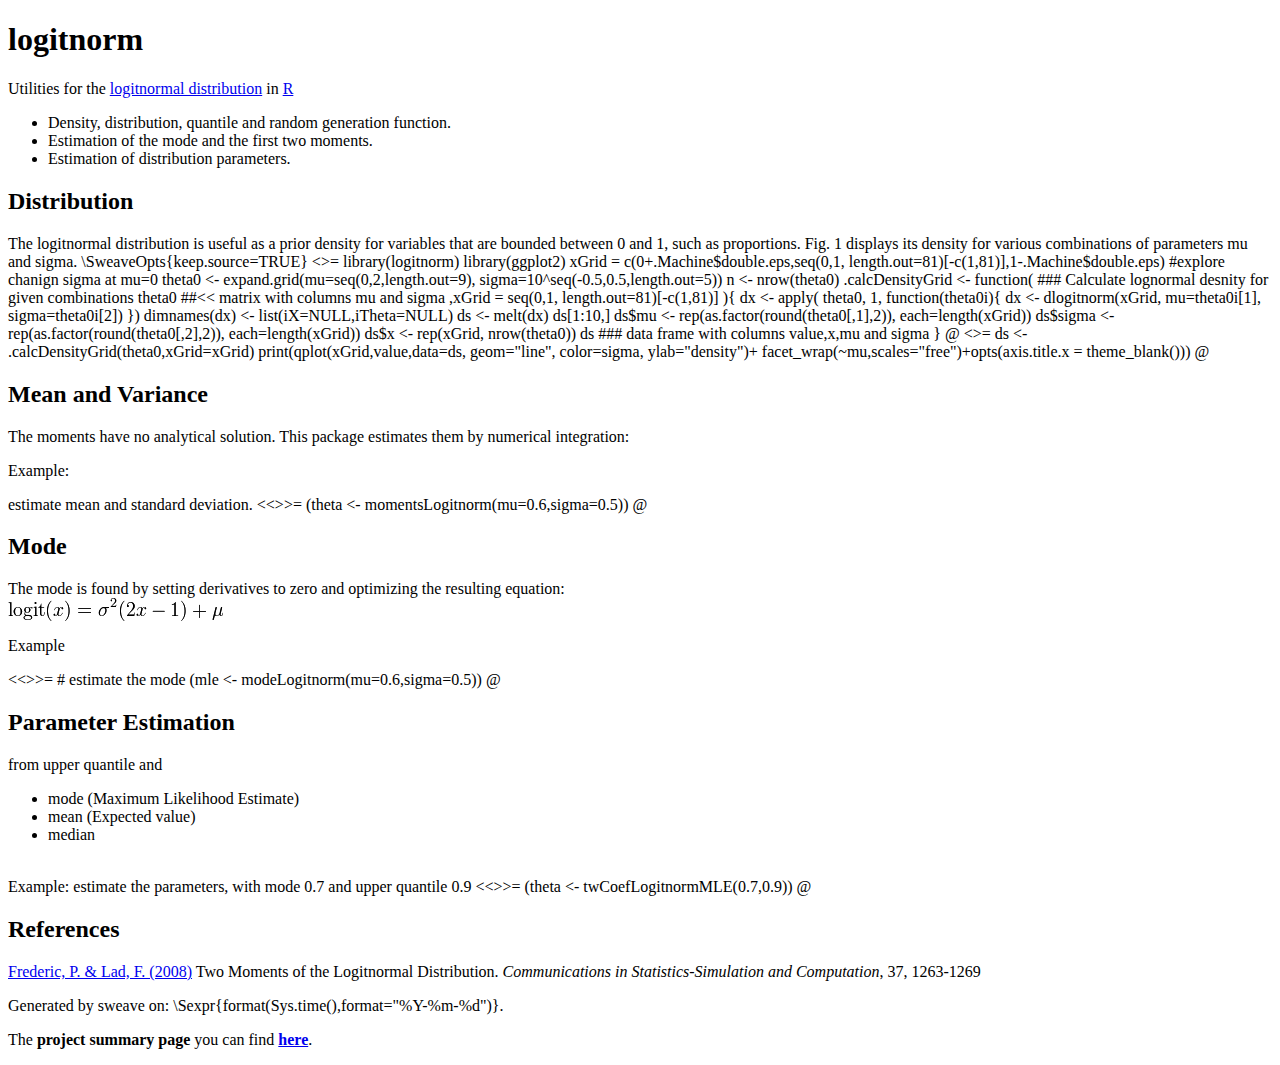
==== www/index.snw.html @ 8451e1aa "initial check in" ====
<!DOCTYPE html
	PUBLIC "-//W3C//DTD XHTML 1.0 Transitional//EN"
	"http://www.w3.org/TR/xhtml1/DTD/xhtml1-transitional.dtd">
<!--
Use the following R commands to sweave this file:
library(R2HTML)
Sweave("index.snw.html",driver=RweaveHTML())
file.copy("index.snw.html.html","index.html",overwrite = TRUE)
!-->	

<html xmlns="http://www.w3.org/1999/xhtml" xml:lang="en" lang="en   ">

  <head>
	<meta http-equiv="Content-Type" content="text/html; charset=UTF-8" />
	<title>logitnorm</title>
	<link href="http://r-forge.r-project.org/themes/rforge/styles/estilo1.css" rel="stylesheet" type="text/css" />
  </head>

<body>
	
<h1>logitnorm</h1>	

Utilities for the <a href="http://en.wikipedia.org/wiki/Logitnormal">logitnormal distribution</a> in <a href="http://www.r-project.org/">R</a>

<ul>
<li>Density, distribution, quantile and random generation function.</li>
<li>Estimation of the mode and the first two moments.</li>
<li>Estimation of distribution parameters.</li> 
</ul>


<h2>Distribution</h2>
The logitnormal distribution is useful as a prior density for variables that are bounded
between 0 and 1, such as proportions. Fig. 1 displays its density for various combinations of 
parameters mu and sigma.

\SweaveOpts{keep.source=TRUE}

<<echo=FALSE,eval=TRUE>>=
library(logitnorm)
library(ggplot2)

xGrid = c(0+.Machine$double.eps,seq(0,1, length.out=81)[-c(1,81)],1-.Machine$double.eps)

#explore chanign sigma at mu=0
theta0 <- expand.grid(mu=seq(0,2,length.out=9), sigma=10^seq(-0.5,0.5,length.out=5))
n <- nrow(theta0)

.calcDensityGrid <- function(
	### Calculate lognormal desnity for given combinations
	theta0	##<< matrix with columns mu and sigma
	,xGrid = seq(0,1, length.out=81)[-c(1,81)]
){ 
	dx <- apply( theta0, 1, function(theta0i){
			dx <- dlogitnorm(xGrid, mu=theta0i[1], sigma=theta0i[2])
		})
	dimnames(dx) <- list(iX=NULL,iTheta=NULL)
	ds <- melt(dx)
	ds[1:10,]
	ds$mu <- rep(as.factor(round(theta0[,1],2)), each=length(xGrid))
	ds$sigma <- rep(as.factor(round(theta0[,2],2)), each=length(xGrid))
	ds$x <- rep(xGrid, nrow(theta0))
	ds
	### data frame with columns value,x,mu and sigma 
}
@

<<fig =TRUE , echo =FALSE, width=500,height=330, align=left, caption=Fig. 1 Density for for various combinations of mu and sigma. >>=
ds <- .calcDensityGrid(theta0,xGrid=xGrid)
print(qplot(xGrid,value,data=ds, geom="line", color=sigma, ylab="density")+ facet_wrap(~mu,scales="free")+opts(axis.title.x = theme_blank()))
@

<h2>Mean and Variance</h2>
The moments have no analytical solution. This package estimates them
by numerical integration:

<p>Example:</p>
estimate mean and standard deviation.

<<>>=
(theta <- momentsLogitnorm(mu=0.6,sigma=0.5))
@

<h2>Mode</h2>
The mode is found by setting derivatives to zero and optimizing
the resulting equation:

<br/><img src="modeEq.png" alt="logit(x) = \sigma^2(2x-1)+\mu" />


<p>Example</p>
<<>>=
# estimate the mode
(mle <- modeLogitnorm(mu=0.6,sigma=0.5))
@


<h2>Parameter Estimation</h2>
from upper quantile and
<ul>
<li>mode (Maximum Likelihood Estimate)</li>
<li>mean (Expected value)</li>
<li>median</li>
</ul>

<br/>Example:
estimate the parameters, with mode 0.7 and upper quantile 0.9

<<>>=
(theta <- twCoefLogitnormMLE(0.7,0.9))
@


<h2>References</h2>
<a href="http://www.economia.unimore.it/frederic_patrizio/Hidden/Papers/2008%20Frederic-Lad%20Comm%20Stat%20Revised.pdf">Frederic, P. & Lad, F. (2008)</a> 
Two Moments of the Logitnormal Distribution. 
<i>Communications in Statistics-Simulation and Computation</i>, 
37, 1263-1269

<p>Generated by sweave on: \Sexpr{format(Sys.time(),format="%Y-%m-%d")}.</p>  

<p> The <strong>project summary page</strong> you can find <a href="http://r-forge.r-project.org/projects/logitnorm/"><strong>here</strong></a>. </p>

</body>
</html>
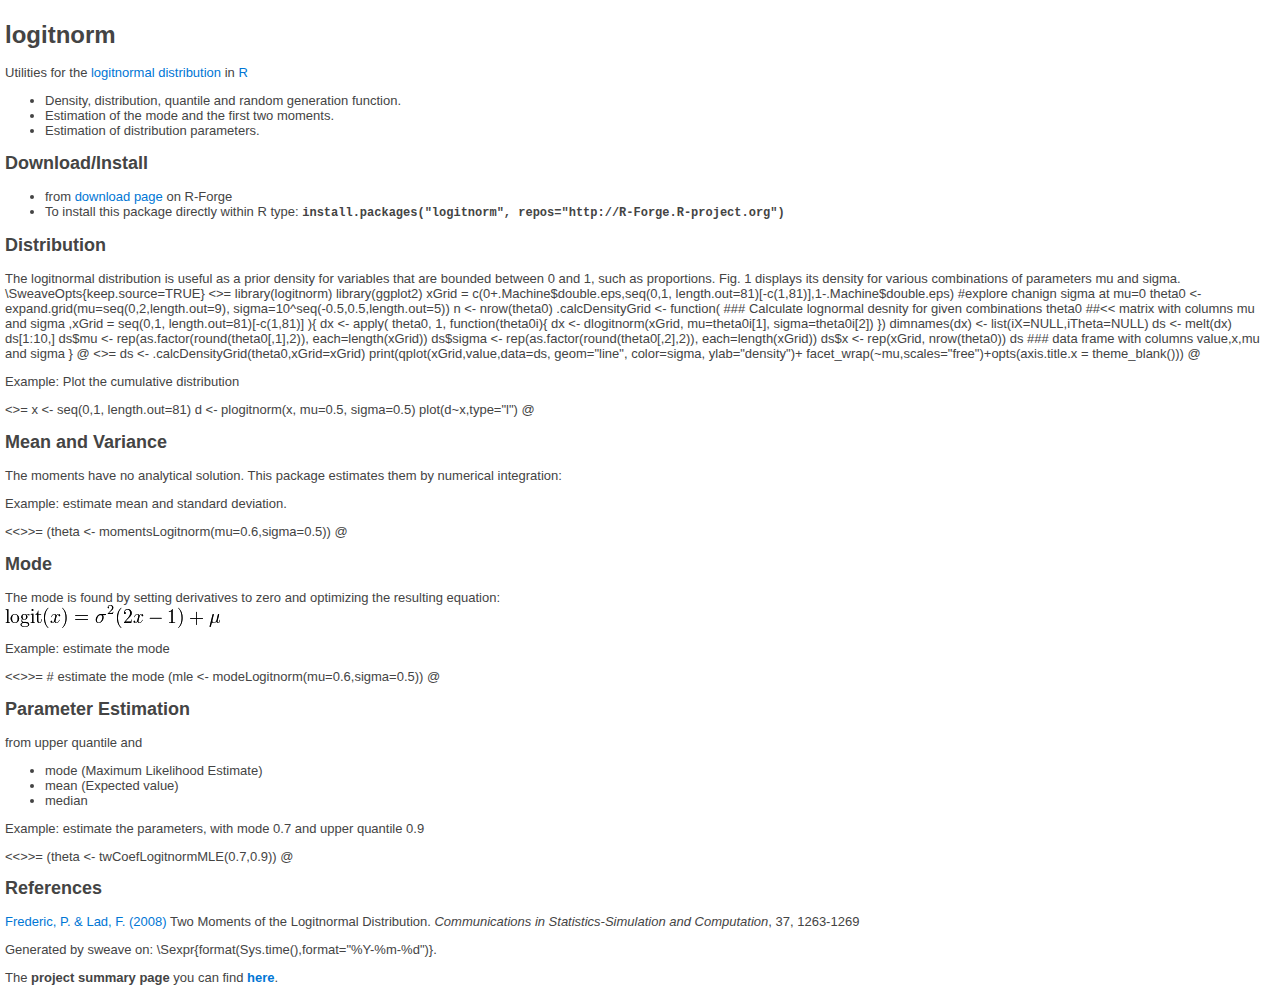
==== commit 38a0cfbe: "put plogitnorm example and css to overview page." ====
--- a/www/index.snw.html
+++ b/www/index.snw.html
@@ -5,7 +5,10 @@
 Use the following R commands to sweave this file:
 library(R2HTML)
 Sweave("index.snw.html",driver=RweaveHTML())
-file.copy("index.snw.html.html","index.html",overwrite = TRUE)
+A <- readLines(file("index.snw.html.html"))
+A1 <- gsub("(<!-- begin\\{Sinput} !--.)",'\\1 <div class="Sinput">',A)
+A2 <- gsub("(<!--[ \\]*end\\{Sinput}.?!--.)",'</div> \\1',A1)
+writeLines(con=file("index.html"), text=A2)
 !-->	
 
 <html xmlns="http://www.w3.org/1999/xhtml" xml:lang="en" lang="en   ">
@@ -13,7 +16,9 @@
   <head>
 	<meta http-equiv="Content-Type" content="text/html; charset=UTF-8" />
 	<title>logitnorm</title>
-	<link href="http://r-forge.r-project.org/themes/rforge/styles/estilo1.css" rel="stylesheet" type="text/css" />
+	<!-- obscures tables link rel="stylesheet" type="text/css" href="https://r-forge.r-project.org/themes/rforge/css/theme.css" /-->
+	<link href="Rforge_theme.css" rel="stylesheet" type="text/css">
+	<link href="R2HTML.css" rel="stylesheet" type="text/css">
   </head>
 
 <body>
@@ -28,6 +33,13 @@
 <li>Estimation of distribution parameters.</li> 
 </ul>
 
+<h2>Download/Install</h2>
+
+<ul><li>from <a href="https://r-forge.r-project.org/R/?group_id=886">download page</a> on R-Forge</li>
+<li>To install this package directly within R type: 
+   <strong><code>install.packages("logitnorm", repos="http://R-Forge.R-project.org")</code></strong>
+</li>
+</ul>
 
 <h2>Distribution</h2>
 The logitnormal distribution is useful as a prior density for variables that are bounded
@@ -65,17 +77,30 @@
 }
 @
 
-<<fig =TRUE , echo =FALSE, width=500,height=330, align=left, caption=Fig. 1 Density for for various combinations of mu and sigma. >>=
+<<fig =TRUE , echo =FALSE, width=600,height=430, align=left, caption=Fig. 1 Density for for various combinations of mu and sigma. >>=
 ds <- .calcDensityGrid(theta0,xGrid=xGrid)
 print(qplot(xGrid,value,data=ds, geom="line", color=sigma, ylab="density")+ facet_wrap(~mu,scales="free")+opts(axis.title.x = theme_blank()))
 @
+
+<p>Example:
+Plot the cumulative distribution 
+</p>
+
+<<fig =TRUE, echo =TRUE, width=250,height=200, align=left>>=
+x <- seq(0,1, length.out=81)
+d <- plogitnorm(x, mu=0.5, sigma=0.5)
+plot(d~x,type="l")
+@
+
 
 <h2>Mean and Variance</h2>
 The moments have no analytical solution. This package estimates them
 by numerical integration:
 
-<p>Example:</p>
+<p>
+Example:
 estimate mean and standard deviation.
+</p>
 
 <<>>=
 (theta <- momentsLogitnorm(mu=0.6,sigma=0.5))
@@ -88,7 +113,10 @@
 <br/><img src="modeEq.png" alt="logit(x) = \sigma^2(2x-1)+\mu" />
 
 
-<p>Example</p>
+<p>
+Example:
+estimate the mode
+</p>
 <<>>=
 # estimate the mode
 (mle <- modeLogitnorm(mu=0.6,sigma=0.5))
@@ -103,8 +131,10 @@
 <li>median</li>
 </ul>
 
-<br/>Example:
+<p>
+Example:
 estimate the parameters, with mode 0.7 and upper quantile 0.9
+</p>
 
 <<>>=
 (theta <- twCoefLogitnormMLE(0.7,0.9))
--- a/www/Rforge_theme.css
+++ b/www/Rforge_theme.css
@@ -0,0 +1,70 @@
+/* 
+ * Stylesheet for SAP Forge theme.
+ */
+BODY {
+  margin-top: 0em;
+  margin-left: 0em;
+  margin-right: 0em;
+  margin-bottom: 0em;
+  color: rgb(68, 68, 68);
+  background-color: white;
+  font-family: arial, helvetica, sans-serif;
+  font-size: small;
+  padding: 5px;
+  border: 0px;
+}
+
+form { margin: 0; }
+
+img { border: 0; }
+
+a:link {	
+	color: #0076D5;	
+	text-decoration: none;
+}
+
+a:visited {	
+	color: #004787;
+	text-decoration: none;
+}
+	
+a:hover {	
+	text-decoration: underline;	
+	color: #0076D5;
+}
+
+h1,h2,h3,h4,h5,h6 {
+  font-family: verdana, arial, helvetica, sans-serif;
+}
+
+h1 {
+  font-size: x-large;
+}
+
+h2 {
+  font-size: large;
+}
+
+h3 {
+  font-size: medium;
+}
+
+h4 {
+  font-size: small;
+}
+
+h5 {
+  font-size: x-small;
+}
+
+h6 {
+  font-size: xx-small;
+}
+
+pre,tt {
+  font-family: courier, sans-serif
+}
+
+td {
+  text-align: left
+}
--- a/www/R2HTML.css
+++ b/www/R2HTML.css
@@ -0,0 +1,30 @@
+#body { 	background:blue;	} 
+
+p.caption{font-style:italic; color:red}
+.title2{ font-family: Arial, Helvetica, sans-serif; font-size: 14pt; font-style: normal; font-weight: bold; color: #004080  }
+
+
+
+.partitle{
+	font-family : verdana, arial;
+	font-weight:bold
+}
+
+DIV.Sinput{background-color:#FFFAEE; color:#004080; font-family:Verdana, Arial, Helvetica, sans-serif; font-size: 10pt; padding:4px}
+
+DIV.Sinput p {margin: 0px; border: 0px; padding: 0px;}
+DIV.Sinput p xmp { margin: 0px; border: 0px; padding: 0px; }
+
+TR{font-family: Arial, Helvetica,Times, Helvetica, sans-serif; font-size: 10pt; font-style: normal  ; padding:0 0}
+TR.firstline{color: #FFFFFF; background: #6389B5;text-align:center;font-weight: bold}
+
+TR.ListBackTitle{color: #FFFFFF; background: #6389B5;text-align:left;font-weight: bold}
+
+
+TD{background:#FFFFFF; padding:0; color:#3271BA }
+TD.ListBackMain{background: #E0E0E0; padding:0 }
+TD.firstcolumn{padding:5px ;background:#D6E9FF;text-align:right}
+TD.cellinside{padding:5px ;background:#FFFFFF;text-align:right}
+
+
+
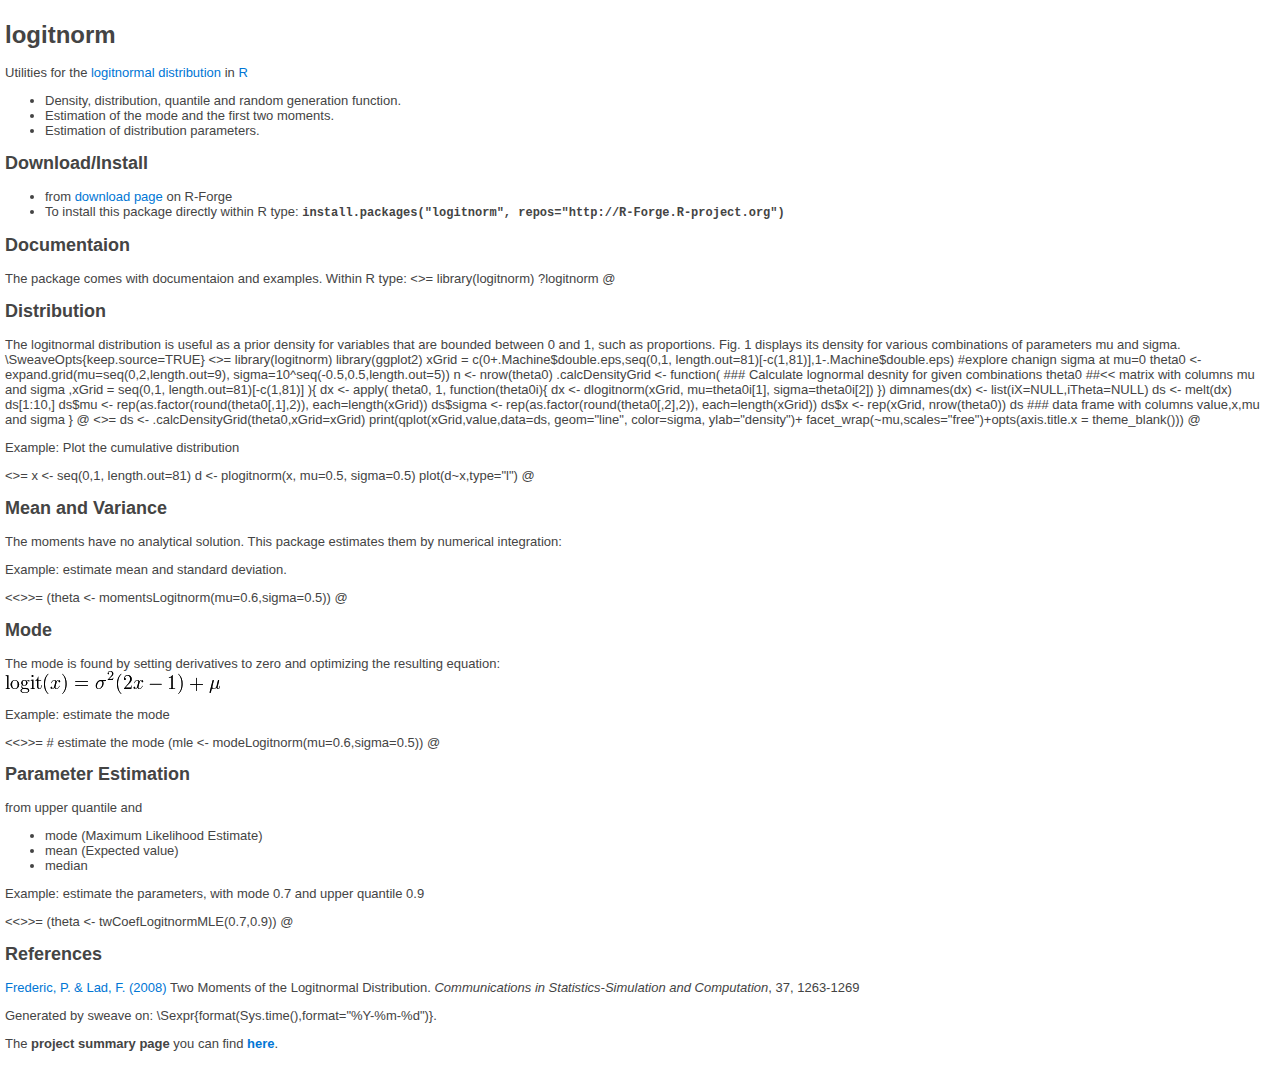
==== commit 57789e5e: "added Download link and documentation to project page" ====
--- a/www/index.snw.html
+++ b/www/index.snw.html
@@ -40,6 +40,14 @@
    <strong><code>install.packages("logitnorm", repos="http://R-Forge.R-project.org")</code></strong>
 </li>
 </ul>
+
+<h2>Documentaion</h2>
+The package comes with documentaion and examples. 
+Within R type:
+<<echo=TRUE,eval=FALSE>>=
+library(logitnorm)
+?logitnorm
+@
 
 <h2>Distribution</h2>
 The logitnormal distribution is useful as a prior density for variables that are bounded
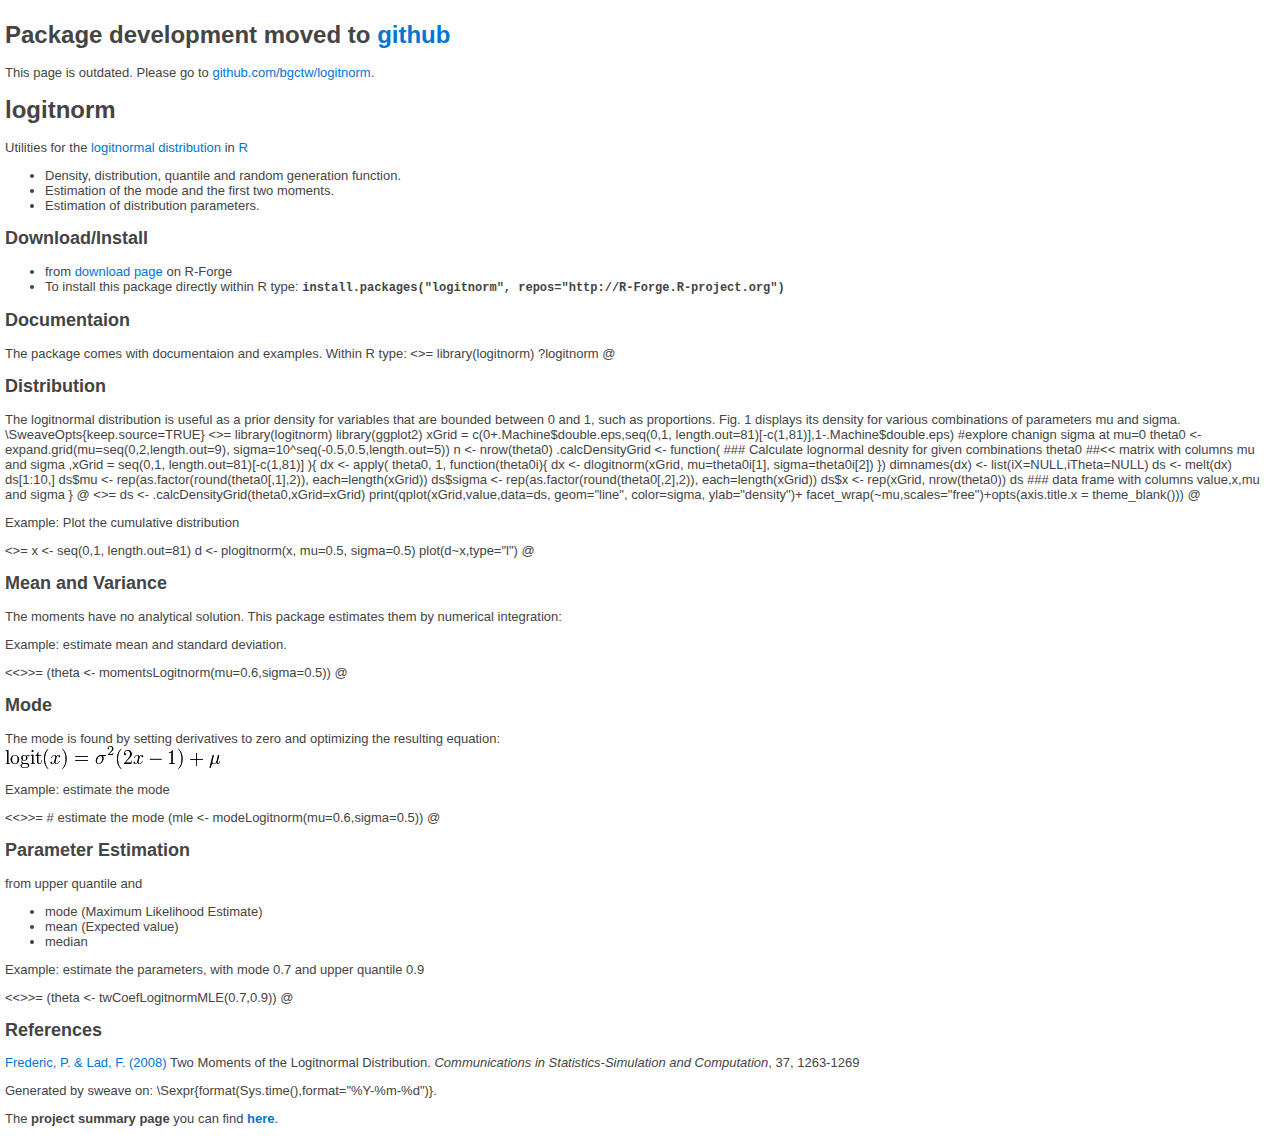
==== commit 5d663795: "project page refers to github" ====
--- a/www/index.snw.html
+++ b/www/index.snw.html
@@ -9,7 +9,7 @@
 A1 <- gsub("(<!-- begin\\{Sinput} !--.)",'\\1 <div class="Sinput">',A)
 A2 <- gsub("(<!--[ \\]*end\\{Sinput}.?!--.)",'</div> \\1',A1)
 writeLines(con=file("index.html"), text=A2)
-!-->	
+!-->
 
 <html xmlns="http://www.w3.org/1999/xhtml" xml:lang="en" lang="en   ">
 
@@ -22,27 +22,31 @@
   </head>
 
 <body>
-	
-<h1>logitnorm</h1>	
+
+<h1>Package development moved to <a href="https://github.com/bgctw/logitnorm">github</a></h1>
+This page is outdated. Please go to <a href="https://github.com/bgctw/logitnorm">github.com/bgctw/logitnorm</a>.
+
+<h1>logitnorm</h1>
 
 Utilities for the <a href="http://en.wikipedia.org/wiki/Logitnormal">logitnormal distribution</a> in <a href="http://www.r-project.org/">R</a>
+
 
 <ul>
 <li>Density, distribution, quantile and random generation function.</li>
 <li>Estimation of the mode and the first two moments.</li>
-<li>Estimation of distribution parameters.</li> 
+<li>Estimation of distribution parameters.</li>
 </ul>
 
 <h2>Download/Install</h2>
 
 <ul><li>from <a href="https://r-forge.r-project.org/R/?group_id=886">download page</a> on R-Forge</li>
-<li>To install this package directly within R type: 
+<li>To install this package directly within R type:
    <strong><code>install.packages("logitnorm", repos="http://R-Forge.R-project.org")</code></strong>
 </li>
 </ul>
 
 <h2>Documentaion</h2>
-The package comes with documentaion and examples. 
+The package comes with documentaion and examples.
 Within R type:
 <<echo=TRUE,eval=FALSE>>=
 library(logitnorm)
@@ -51,7 +55,7 @@
 
 <h2>Distribution</h2>
 The logitnormal distribution is useful as a prior density for variables that are bounded
-between 0 and 1, such as proportions. Fig. 1 displays its density for various combinations of 
+between 0 and 1, such as proportions. Fig. 1 displays its density for various combinations of
 parameters mu and sigma.
 
 \SweaveOpts{keep.source=TRUE}
@@ -70,7 +74,7 @@
 	### Calculate lognormal desnity for given combinations
 	theta0	##<< matrix with columns mu and sigma
 	,xGrid = seq(0,1, length.out=81)[-c(1,81)]
-){ 
+){
 	dx <- apply( theta0, 1, function(theta0i){
 			dx <- dlogitnorm(xGrid, mu=theta0i[1], sigma=theta0i[2])
 		})
@@ -81,7 +85,7 @@
 	ds$sigma <- rep(as.factor(round(theta0[,2],2)), each=length(xGrid))
 	ds$x <- rep(xGrid, nrow(theta0))
 	ds
-	### data frame with columns value,x,mu and sigma 
+	### data frame with columns value,x,mu and sigma
 }
 @
 
@@ -91,7 +95,7 @@
 @
 
 <p>Example:
-Plot the cumulative distribution 
+Plot the cumulative distribution
 </p>
 
 <<fig =TRUE, echo =TRUE, width=250,height=200, align=left>>=
@@ -150,12 +154,12 @@
 
 
 <h2>References</h2>
-<a href="http://www.economia.unimore.it/frederic_patrizio/Hidden/Papers/2008%20Frederic-Lad%20Comm%20Stat%20Revised.pdf">Frederic, P. & Lad, F. (2008)</a> 
-Two Moments of the Logitnormal Distribution. 
-<i>Communications in Statistics-Simulation and Computation</i>, 
+<a href="http://www.economia.unimore.it/frederic_patrizio/Hidden/Papers/2008%20Frederic-Lad%20Comm%20Stat%20Revised.pdf">Frederic, P. & Lad, F. (2008)</a>
+Two Moments of the Logitnormal Distribution.
+<i>Communications in Statistics-Simulation and Computation</i>,
 37, 1263-1269
 
-<p>Generated by sweave on: \Sexpr{format(Sys.time(),format="%Y-%m-%d")}.</p>  
+<p>Generated by sweave on: \Sexpr{format(Sys.time(),format="%Y-%m-%d")}.</p>
 
 <p> The <strong>project summary page</strong> you can find <a href="http://r-forge.r-project.org/projects/logitnorm/"><strong>here</strong></a>. </p>
 
